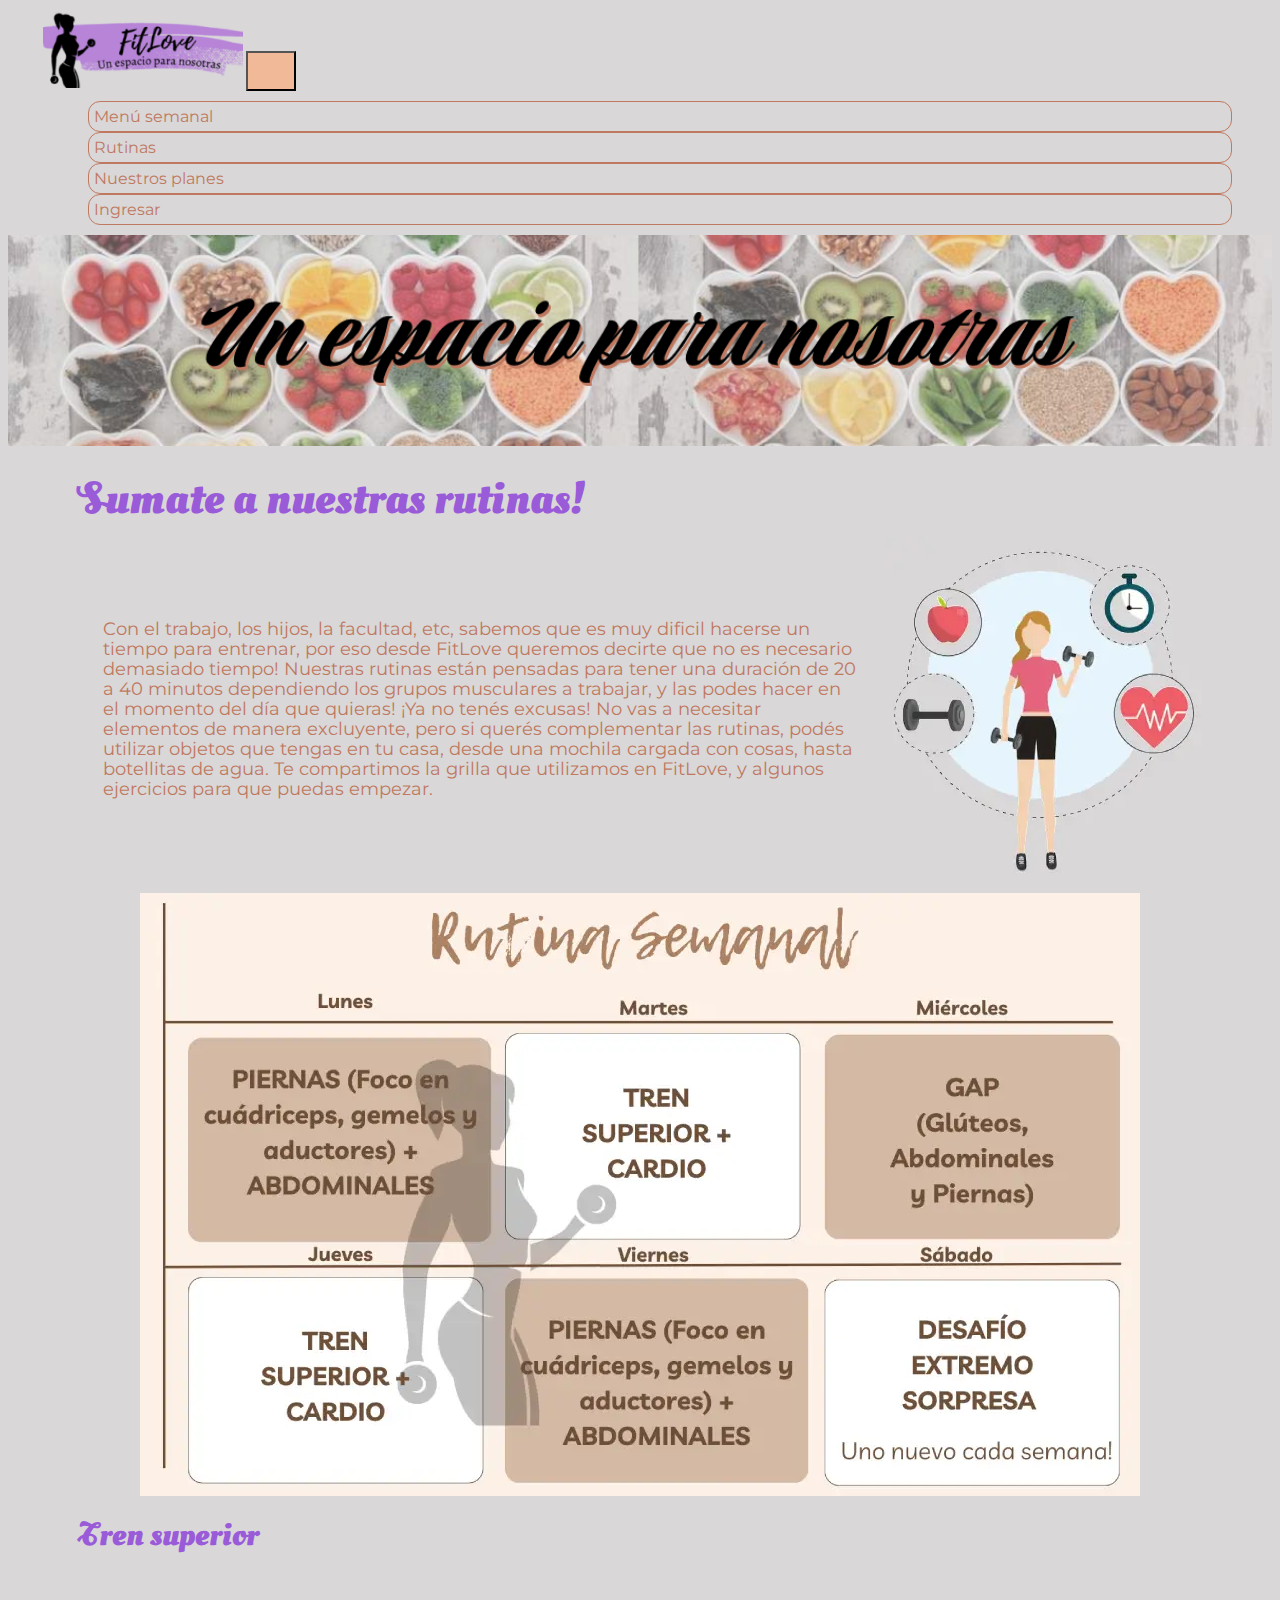
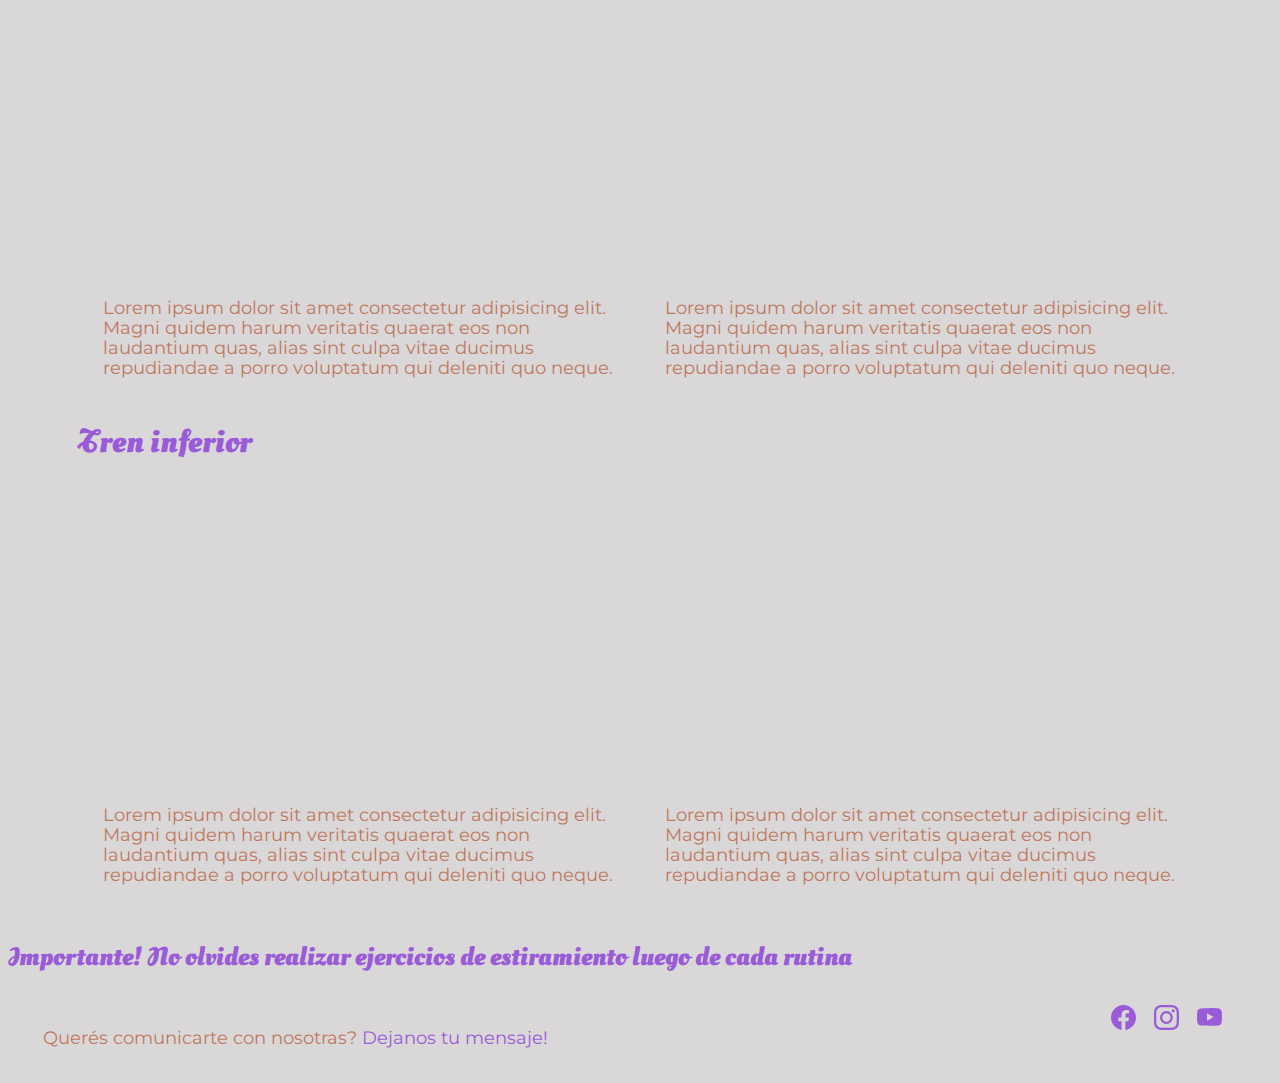
==== pages/a-moverse.html @ 403a830c "Primer subida preentrega-2" ====
<!DOCTYPE html>
<html lang="en">
<head>
    <meta charset="UTF-8">
    <meta http-equiv="X-UA-Compatible" content="IE=edge">
    <meta name="viewport" content="width=device-width, initial-scale=1.0">
    <title>FitLove - Un espacio para nosotras | Rutinas</title>
    <link rel="shortcut icon" href="../img/favicon/favicon.png" type="image/x-icon">
    <link href="https://cdn.jsdelivr.net/npm/bootstrap@5.3.0-alpha2/dist/css/bootstrap.min.css" rel="stylesheet" integrity="sha384-aFq/bzH65dt+w6FI2ooMVUpc+21e0SRygnTpmBvdBgSdnuTN7QbdgL+OapgHtvPp" crossorigin="anonymous">
    <link rel="stylesheet" href="../style/style.css">
</head>
<body>
    <nav class="navbar navbar-expand-md">
        <div class="container-fluid">
          <a class="navbar-brand" href="../index.html">
            <img src="../img/logo-FitLove.png" alt="Logo FitLove">
          </a>
          <button class="navbar-toggler" type="button" data-bs-toggle="collapse" data-bs-target="#navbarSupportedContent" aria-controls="navbarSupportedContent" aria-expanded="false" aria-label="Toggle navigation">
            <span class="navbar-toggler-icon"></span>
          </button>
          <div class="collapse navbar-collapse" id="navbarSupportedContent">
            <ul class="navbar-nav ms-auto">
              <li class="nav-item">
                <a class="active" aria-current="page" href="./organiza-tu-semana.html">Menú semanal</a>
              </li>
              <li class="nav-item">
                <a class="active" aria-current="page" href="./a-moverse.html">Rutinas</a>
              </li>
              <li class="nav-item">
                <a class="active" aria-current="page" href="./nuestros-planes.html">Nuestros planes</a>
              </li>
              <li class="nav-item">
                <a class="active" aria-current="page" href="./ingreso.html">Ingresar</a>
              </li>
            </ul>
          </div>
        </div>
      </nav>
    <header>
        <img src="../img/template4.png" alt="Banner de inicio - FitLove">
    </header>
    <main>
        <section class="text-center contenedor">
            <h1>
                Sumate a nuestras rutinas!
            </h1>
            <div class="flexbox row">
            <p class="col-sm-12 col-md-6 col-lg-8">
                Con el trabajo, los hijos, la facultad, etc, sabemos que es muy dificil hacerse un tiempo para entrenar, por eso desde FitLove queremos decirte que no es necesario demasiado tiempo! Nuestras rutinas están pensadas para tener una duración de 20 a 40 minutos dependiendo los grupos musculares a trabajar, y las podes hacer en el momento del día que quieras! ¡Ya no tenés excusas! No vas a necesitar elementos de manera excluyente, pero si querés complementar las rutinas, podés utilizar objetos que tengas en tu casa, desde una mochila cargada con cosas, hasta botellitas de agua. 
                Te compartimos la grilla que utilizamos en FitLove, y algunos ejercicios para que puedas empezar. 
            </p>
              <div class="col-sm-12 col-md-5 col-lg-4 object-fit-contain">
              <img src="../img/mujer-ejerc.webp" alt="mujer haciendo ejercicio">
              </div>
          </div>
        </section>
        <div class="img-ejercicios row">   
            <img src="../img/planilla-ejercicios.webp" class="col-sm-12 col-md-10 col-lg-10" alt="Grilla de ejercicios semanal">
        </div>
        <section class="text-center contenedor">
            <h2>
            Tren superior
         </h2>
         <div class="flexbox row">
            <div class="col-sm-12 col-md-6 col-lg-6"> 
              <!-- <video src="../video/rutina-brazos-1.mp4" autoplay muted></video> -->
                <iframe src="https://www.youtube.com/embed/ntIkgz9cdvk" title="YouTube video player" frameborder="0" allow="accelerometer; autoplay; clipboard-write; encrypted-media; gyroscope; picture-in-picture; web-share" allowfullscreen></iframe>
                <p>Lorem ipsum dolor sit amet consectetur adipisicing elit. Magni quidem harum veritatis quaerat eos non laudantium quas, alias sint culpa vitae ducimus repudiandae a porro voluptatum qui deleniti quo neque.</p>
            </div>
            <div class="col-sm-12 col-md-6 col-lg-6">
              <!-- <video src="../video/rutina-brazos-2.mp4" autoplay muted></video> -->
                <iframe src="https://www.youtube.com/embed/50hjiXHSGmU" title="YouTube video player" frameborder="0" allow="accelerometer; autoplay; clipboard-write; encrypted-media; gyroscope; picture-in-picture; web-share" allowfullscreen></iframe>
                <p>Lorem ipsum dolor sit amet consectetur adipisicing elit. Magni quidem harum veritatis quaerat eos non laudantium quas, alias sint culpa vitae ducimus repudiandae a porro voluptatum qui deleniti quo neque.</p>
            </div>
        </div>
        </section>
        <section class="text-center contenedor">
            <h2>
                Tren inferior
            </h2>
            <div class="flexbox row">
                <div class="col-sm-12 col-md-6 col-lg-6">
                  <!-- <video src="../video/rutina-piernas-1.mp4" autoplay muted></video> -->
                    <iframe src="https://www.youtube.com/embed/iqXEAnGfsbw" title="YouTube video player" frameborder="0" allow="accelerometer; autoplay; clipboard-write; encrypted-media; gyroscope; picture-in-picture; web-share" allowfullscreen></iframe>
                    <p>Lorem ipsum dolor sit amet consectetur adipisicing elit. Magni quidem harum veritatis quaerat eos non laudantium quas, alias sint culpa vitae ducimus repudiandae a porro voluptatum qui deleniti quo neque.</p>
                </div>
                <div class="col-sm-12 col-md-6 col-lg-6">
                 <!--  <video src="../video/rutina-piernas-2.mp4" autoplay muted></video> -->
                  <iframe src="https://www.youtube.com/embed/rLG2JUhy4Ns" title="YouTube video player" frameborder="0" allow="accelerometer; autoplay; clipboard-write; encrypted-media; gyroscope; picture-in-picture; web-share" allowfullscreen></iframe>
                    <p>Lorem ipsum dolor sit amet consectetur adipisicing elit. Magni quidem harum veritatis quaerat eos non laudantium quas, alias sint culpa vitae ducimus repudiandae a porro voluptatum qui deleniti quo neque.</p>
                </div>
            </div>
        </section>
        <h3 class="text-center m-3">
            Importante! No olvides realizar ejercicios de estiramiento luego de cada rutina
        </h3>
    </main>
        <footer class="flexbox">
            <div>
                 <a href="https://www.Facebook.com" target="_blank">
                     <svg xmlns="http://www.w3.org/2000/svg" class="bi bi-facebook" viewBox="0 0 16 16">
                         <path d="M16 8.049c0-4.446-3.582-8.05-8-8.05C3.58 0-.002 3.603-.002 8.05c0 4.017 2.926 7.347 6.75 7.951v-5.625h-2.03V8.05H6.75V6.275c0-2.017 1.195-3.131 3.022-3.131.876 0 1.791.157 1.791.157v1.98h-1.009c-.993 0-1.303.621-1.303 1.258v1.51h2.218l-.354 2.326H9.25V16c3.824-.604 6.75-3.934 6.75-7.951z"/>
                       </svg>
                 </a>
                 <a href="https://www.instagram.com" target="_blank">
                     <svg xmlns="http://www.w3.org/2000/svg" class="bi bi-instagram" viewBox="0 0 16 16">
                         <path d="M8 0C5.829 0 5.556.01 4.703.048 3.85.088 3.269.222 2.76.42a3.917 3.917 0 0 0-1.417.923A3.927 3.927 0 0 0 .42 2.76C.222 3.268.087 3.85.048 4.7.01 5.555 0 5.827 0 8.001c0 2.172.01 2.444.048 3.297.04.852.174 1.433.372 1.942.205.526.478.972.923 1.417.444.445.89.719 1.416.923.51.198 1.09.333 1.942.372C5.555 15.99 5.827 16 8 16s2.444-.01 3.298-.048c.851-.04 1.434-.174 1.943-.372a3.916 3.916 0 0 0 1.416-.923c.445-.445.718-.891.923-1.417.197-.509.332-1.09.372-1.942C15.99 10.445 16 10.173 16 8s-.01-2.445-.048-3.299c-.04-.851-.175-1.433-.372-1.941a3.926 3.926 0 0 0-.923-1.417A3.911 3.911 0 0 0 13.24.42c-.51-.198-1.092-.333-1.943-.372C10.443.01 10.172 0 7.998 0h.003zm-.717 1.442h.718c2.136 0 2.389.007 3.232.046.78.035 1.204.166 1.486.275.373.145.64.319.92.599.28.28.453.546.598.92.11.281.24.705.275 1.485.039.843.047 1.096.047 3.231s-.008 2.389-.047 3.232c-.035.78-.166 1.203-.275 1.485a2.47 2.47 0 0 1-.599.919c-.28.28-.546.453-.92.598-.28.11-.704.24-1.485.276-.843.038-1.096.047-3.232.047s-2.39-.009-3.233-.047c-.78-.036-1.203-.166-1.485-.276a2.478 2.478 0 0 1-.92-.598 2.48 2.48 0 0 1-.6-.92c-.109-.281-.24-.705-.275-1.485-.038-.843-.046-1.096-.046-3.233 0-2.136.008-2.388.046-3.231.036-.78.166-1.204.276-1.486.145-.373.319-.64.599-.92.28-.28.546-.453.92-.598.282-.11.705-.24 1.485-.276.738-.034 1.024-.044 2.515-.045v.002zm4.988 1.328a.96.96 0 1 0 0 1.92.96.96 0 0 0 0-1.92zm-4.27 1.122a4.109 4.109 0 1 0 0 8.217 4.109 4.109 0 0 0 0-8.217zm0 1.441a2.667 2.667 0 1 1 0 5.334 2.667 2.667 0 0 1 0-5.334z"/>
                       </svg>
                 </a>
                 <a href="https://www.Youtube.com" target="_blank">
                     <svg xmlns="http://www.w3.org/2000/svg" class="bi bi-youtube" viewBox="0 0 16 16">
                         <path d="M8.051 1.999h.089c.822.003 4.987.033 6.11.335a2.01 2.01 0 0 1 1.415 1.42c.101.38.172.883.22 1.402l.01.104.022.26.008.104c.065.914.073 1.77.074 1.957v.075c-.001.194-.01 1.108-.082 2.06l-.008.105-.009.104c-.05.572-.124 1.14-.235 1.558a2.007 2.007 0 0 1-1.415 1.42c-1.16.312-5.569.334-6.18.335h-.142c-.309 0-1.587-.006-2.927-.052l-.17-.006-.087-.004-.171-.007-.171-.007c-1.11-.049-2.167-.128-2.654-.26a2.007 2.007 0 0 1-1.415-1.419c-.111-.417-.185-.986-.235-1.558L.09 9.82l-.008-.104A31.4 31.4 0 0 1 0 7.68v-.123c.002-.215.01-.958.064-1.778l.007-.103.003-.052.008-.104.022-.26.01-.104c.048-.519.119-1.023.22-1.402a2.007 2.007 0 0 1 1.415-1.42c.487-.13 1.544-.21 2.654-.26l.17-.007.172-.006.086-.003.171-.007A99.788 99.788 0 0 1 7.858 2h.193zM6.4 5.209v4.818l4.157-2.408L6.4 5.209z"/>
                       </svg>
                 </a>
            </div>
            <div>
                <p>Querés comunicarte con nosotras? <a href="ingreso.html">Dejanos tu mensaje!</a></p>
            </div>
         </footer>
         <script src="https://cdn.jsdelivr.net/npm/bootstrap@5.3.0-alpha2/dist/js/bootstrap.bundle.min.js" integrity="sha384-qKXV1j0HvMUeCBQ+QVp7JcfGl760yU08IQ+GpUo5hlbpg51QRiuqHAJz8+BrxE/N" crossorigin="anonymous"></script>
</body>
</html>
---- style/style.css ----
@import url('https://fonts.googleapis.com/css2?family=Dancing+Script:wght@400;600&family=Montserrat:ital,wght@0,300;1,200&family=Oleo+Script+Swash+Caps&display=swap');

*{
    font-family: 'montserrat', sans-serif; 
    box-sizing: border-box;   
    }
    html{
        font-size: 62.5%;
    }
    body{
        background-color: rgb(217, 215, 216);
        }
        nav.navbar{
            padding: 4px 35px 0 35px;
            }
            nav.navbar button{
                background-color: rgb(242, 185, 153);
                }
                nav.navbar button.navbar-toggler{
                    height: 40px;
                    width: 50px;
                }
                nav.navbar button.navbar-toggler:hover{
                    background-color: rgb(191, 121, 96);
                }
                nav.navbar button.navbar-toggler:focus{
                    box-shadow: none;
                }
                nav.navbar button.navbar-toggler span.navbar-toggler-icon{
                    width: 30px;
                }

            nav a{
                text-decoration: none;
            }  
                nav a img{
                    width: 200px;
                }
            nav ul{
                list-style: none;
                }
                nav ul li {
                    border: 1px rgb(191, 121, 96) solid;
                    padding: 5px;
                    margin: 0 5px;
                    border-radius: 12px;
                            }   
                    nav ul li a{
                        text-decoration: none;
                        font-size: 1.6rem;
                        color: rgb(191, 121, 96);
                                }
                    nav ul li a:hover{
                            font-size: 1.8rem;
                            color: rgb(154, 91, 217);
                            background-color: rgba(240, 248, 255, .3);
                            border-radius: 10px;
                        }    
    header img{
        width: 100%;
    }
    h1, h2, h3{
        color: rgb(154, 91, 217);
        font-family: 'Oleo Script Swash Caps', cursive;
    }
        h1{
            font-size: 4.5rem;
            margin: 7px auto;
                    }
            h2{
                font-size: 3.2rem;
                margin: 5px auto;
            }
                h3{
                    font-size: 2.6rem;
                    padding-top: 3px;
                }
    div.flexbox p{
        display: flex;
        justify-items: center;
        align-items: center;
        padding: 0 25px;
    }
    p{
        color: rgb(191, 121, 96);
        font-size: 1.8rem;
        line-height: 2rem;
        padding: 5px 0;
    }
    footer{
        margin: 5px 0;
        padding: 4px 35px;
        flex-direction: row-reverse;
        }
            footer a svg{
                fill: rgb(154, 91, 217);
                width: 40px;
                padding-right: 15px;
            }
            footer a{
                text-decoration: none;
            }
                footer p a{
                    color: rgb(154, 91, 217);
                }
                footer p{
                    display: inline-block;
                }
                footer p a:hover{
                    font-size: 1.8rem;
                    color: rgb(154, 91, 217);
                    background-color: rgba(240, 248, 255, .3);
                }    
   
    .bg-h2{
        background-color: rgb(242, 185, 153);
    }

    .contenedor{
        /*background-color: rgba(154, 91, 217, .3);*/
        width: 90%;
        padding: 7px;
        margin: 5px auto;
    }
    .flexbox{
        display: flex;
        justify-content: space-between;
    }
    .img-inicio{
        padding: 15px 0;
    }
    .img-menu{
        padding: 7px 0;
    }
    .img-ejercicios{
        padding: 0 25px;
        display: flex;
        justify-content: center;
    }
    .iframe{
        margin: 15px auto;
    }
    .contenedor-dropdown{
        width: 95%;
        padding: 15px;
        margin: 15px auto;
    }
    .button{
        border: none;
        border-radius: 4px;
        width: 80px;
        background-color: rgb(242, 185, 153);
        font-size: 1.3rem;
    }
    .figure{
        padding: 5px;
        border: 3px rgb(242, 185, 153) solid;
        border-radius: 10px;
    }
        .img-figure{
            width: 100%;
        }
    .button-ingreso{
            border: none;
            border-radius: 4px;
            width: 70px;
            background-color: rgb(242, 185, 153);
            font-size: 1.2rem;
    }
    .contenedor-form{
        display: flex;
        flex-direction: column;
        align-items: center;
        justify-items: center;
    }
    .label{
        margin-bottom: 5px;
    }

/*organiza-tu-semana_a-moverse*/
    section.contenedor div.carousel{
        width: 85%;
    }
        section div.carousel div.carousel-item img{
            width: 100%;
        }
      iframe{
        padding: 15px 5px;
        width: 100%;
        height: 315px;
            }
            a{
                text-decoration: none;
                }
                 p a{
                    color: rgb(154, 91, 217);
                }
                    p a:hover{
                        font-size: 1.8rem;
                        color: rgb(154, 91, 217);
                        background-color: rgba(240, 248, 255, .3);
                        }   
    video{
        object-fit: scale-down;
    }   
/*nuestros-planes*/
      section div ul {
        list-style: none;
        margin: 7px auto;
        padding-left: 15px;
      }
        section div ul li{
            font-size: 1.7rem;
            line-height: 1.9rem;
            color: rgb(191, 121, 96);
        }
        button.bg-h2:hover{
            background-color: rgb(191, 121, 96);
            color: rgb(217, 215, 216);
        }
        .space-around{
             justify-content: space-around;
        }
        figure{
            margin-bottom: 10px;
        }
            figure figcaption{
                margin: 5px;
                color: rgb(154, 91, 217);
                font-size: 1.8rem;
                text-align: center;
            }
            figure p{
                font-size: 1.7rem;
                text-align: center;
                padding: 10px;
            }
                figure button.button-figure{
                    border: none;
                    border-radius: 4px;
                    background-color: rgb(242, 185, 153);
                    width: 100%;
                    font-size: 1.6rem;
                }
            button.button-figure:hover{
            background-color: rgb(191, 121, 96);
            color: rgb(217, 215, 216);
        }
        section.contenedor-dropdown div h2 button.bg-h2{
                color: rgb(154, 91, 217);
                font-size: 3rem;
                background-color: rgb(242, 185, 153);
            }
            section.contenedor-dropdown div.accordion-item{
            background-color: rgb(217, 215, 216);
            border: none;
            }
            .accordion-button:focus{
                box-shadow: none;
            }

/*ingreso*/     
    div img.img-ingreso{
        object-fit: contain;
    }
    section.contenedor-form form label{
        color: rgb(154, 91, 217);
        font-size: 1.5rem;
        padding-right: 5px;
    }
    section.contenedor-form form input.bg-h2, section.contenedor-form form textarea{
        border: black;
        border-style: solid;
        border-radius: 3px;
    }
    section.contenedor-form form input.button-ingreso:hover{
        background-color: rgb(191, 121, 96);
        color: rgb(217, 215, 216);
    }
    section.contenedor-form a, section.contenedor-form span{
        text-decoration: none;
        color: rgb(191, 121, 96);
        font-size: 1.2rem;
    }
    section.contenedor-form p.text-center{
        font-size: 1.6rem;
    }
    form input.form-control:focus{
                box-shadow: none;
            }
    form textarea.form-control:focus{
                box-shadow: none;
                border: black 2.5px solid;
    }
    div.imagen{
        justify-content: center;
    }
        div.imagen img{
            width: 40%;
            
        }
    .grids{
        /* background-image: url(../img/bg-silueta.webp);
        background-repeat: no-repeat;
        background-position: center; */
        display: grid;
        grid-template-columns: 1.5fr repeat(3, 1fr);
        grid-template-rows: 2, 1fr;
        grid-template-areas: 
        "form imagen imagen inicio"
        "form imagen imagen usuario";
    }
    .inicio{
        grid-area: inicio;
    }
    .usuario{
        grid-area: usuario;
    }
    .form{
        grid-area: form;
    }
    .imagen{
        grid-area: imagen;
    }
    
                             /*break points*/
    @media (width < 1248px){
        figure figcaption{
                margin-top: 5px;
                color: rgb(154, 91, 217);
                font-size: 2.4rem;
                text-align: center;
                }
    }
    @media (width < 992px){
        figure figcaption{
                margin-top: 5px;
                color: rgb(154, 91, 217);
                font-size: 1.7rem;
                text-align: center;
                }
    }

    @media (width < 768px){
        
        nav ul{
            align-items: end;
        }
        nav ul li{
            margin-bottom: 3px;
            text-align: center;
            width: 25%;
        }
        img[src="../img/bg-silueta.webp"]{
            display: none;
        }
        div img[src="../img/mujer-ejerc.webp"]{
            width: 75%;
            margin-bottom: 2px;
        }
        .grids{
            grid-template-columns: repeat(2, 1fr);
            grid-template-rows: 1fr 2fr;
            grid-template-areas: 
            "inicio usuario"
            "form form";
        }
            .usuario{
                margin-top: 29.5px;
            }
            section.contenedor-form h2{
                margin: 15px auto;
            }
            .form{
                margin-right: 15px;
            }
        h3.bp-768{
            text-align: center;
        } 
        /* section div.carousel img{
            width: 90%;
            justify-items: center;
        }   */
        footer{
            flex-direction: column;
            align-items: center;
        }
            footer div a svg{
                padding-bottom: 15px;
            }
            footer div p{
                text-align: center;
            }

    }

    @media (min-width:520px) and (max-width:660px){
        nav ul{
            align-items: end;
        }
        nav ul li{
            margin-bottom: 3px;
            text-align: center;
            width: 50%;
        }
    }
    @media (width < 576px){
        figure figcaption{
            font-size: 2.2rem;
        }
        figure p{
            font-size: 1.9rem;
        }
    }
    @media (width < 520px){
        nav a img{
            width: 150px;
        }
            nav ul{
                align-items: center;
            }
                nav ul li{
                    margin-bottom: 3px;
                    text-align: center;
                    width: 100%;
                }
        .grids{
            grid-template-columns: 1fr;
            grid-template-rows: repeat(2, 1fr) 2fr;
            grid-template-areas: 
            "inicio"
            "usuario"
            "form";
        }
        .inicio{
            margin-bottom: 10px;
        }    
        .usuario{
                margin: auto;
                justify-content: center;
                margin-top: 15px;
            }
        .h1-media-520{
            font-size: 3.8rem;
            margin: 1px 5px;
        }
    }
    @media (width < 360px){
        nav ul li{
            margin-bottom: 4px;
    }
    }
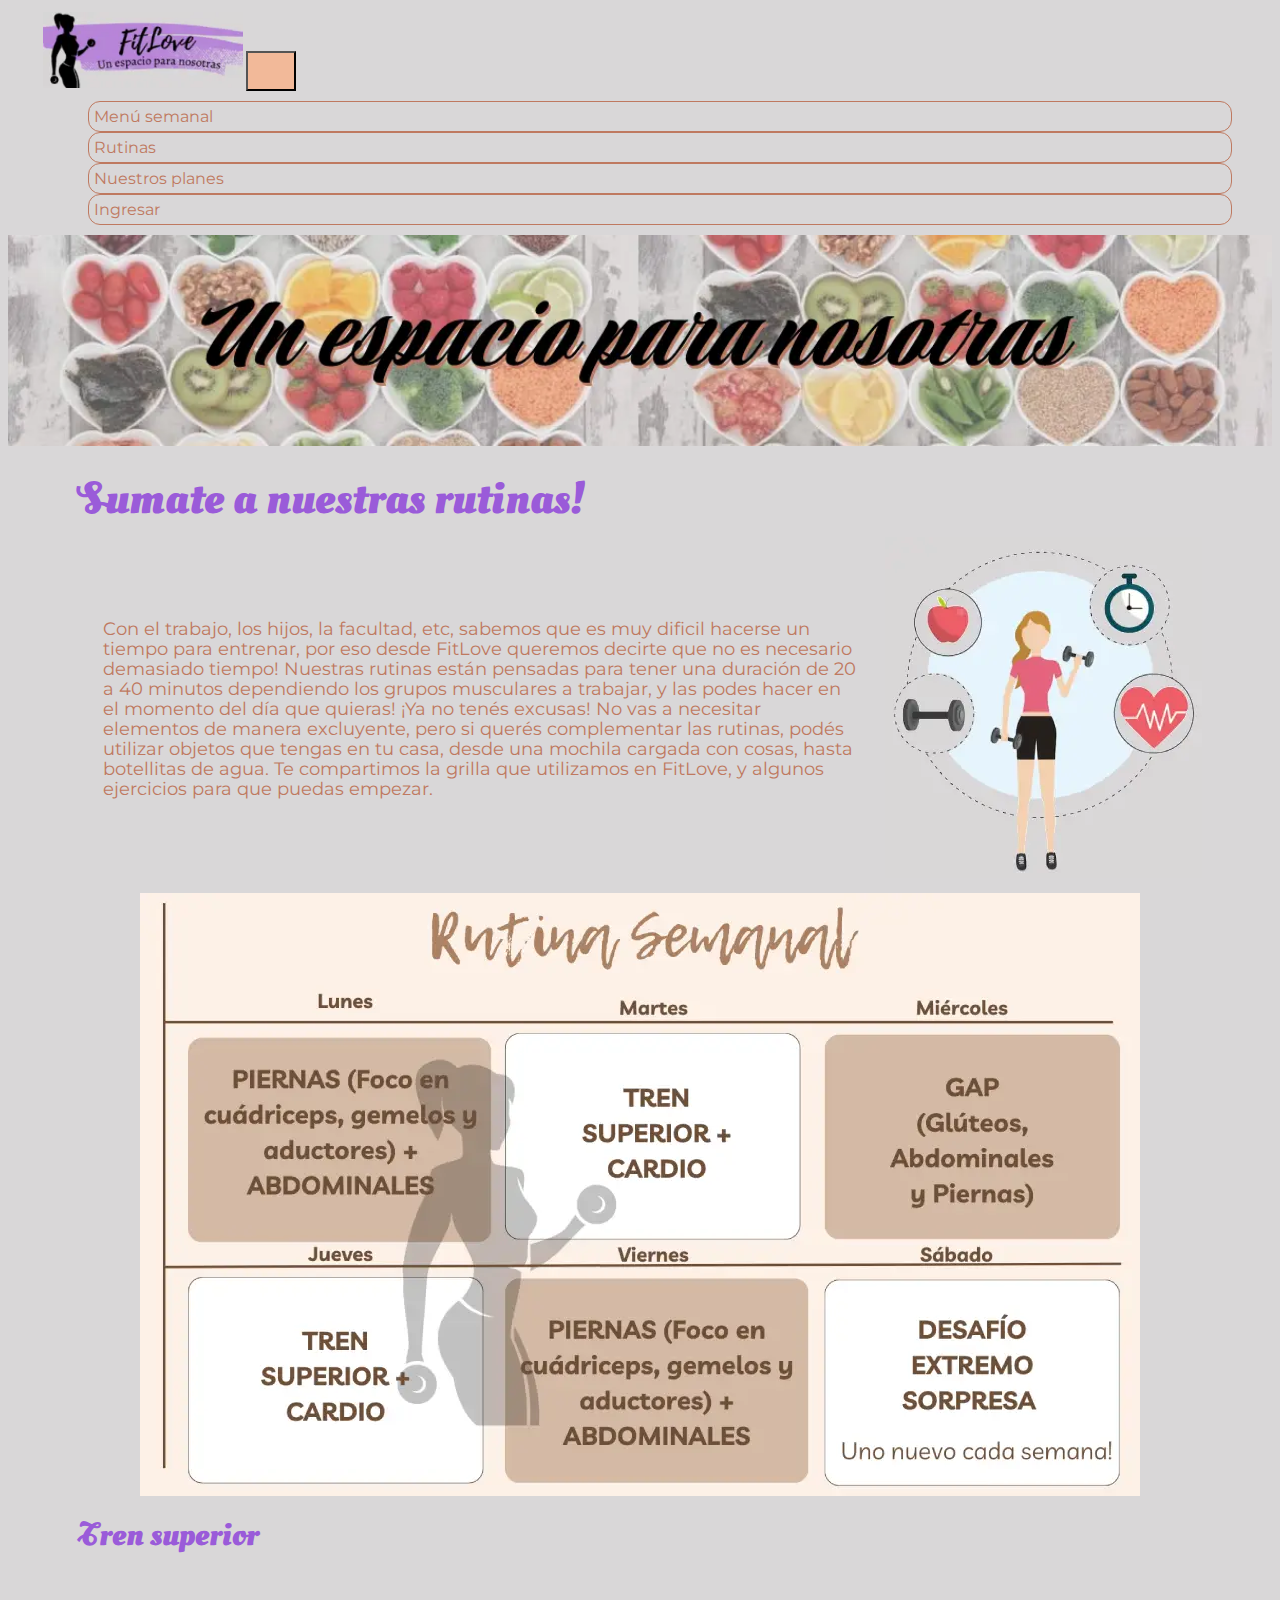
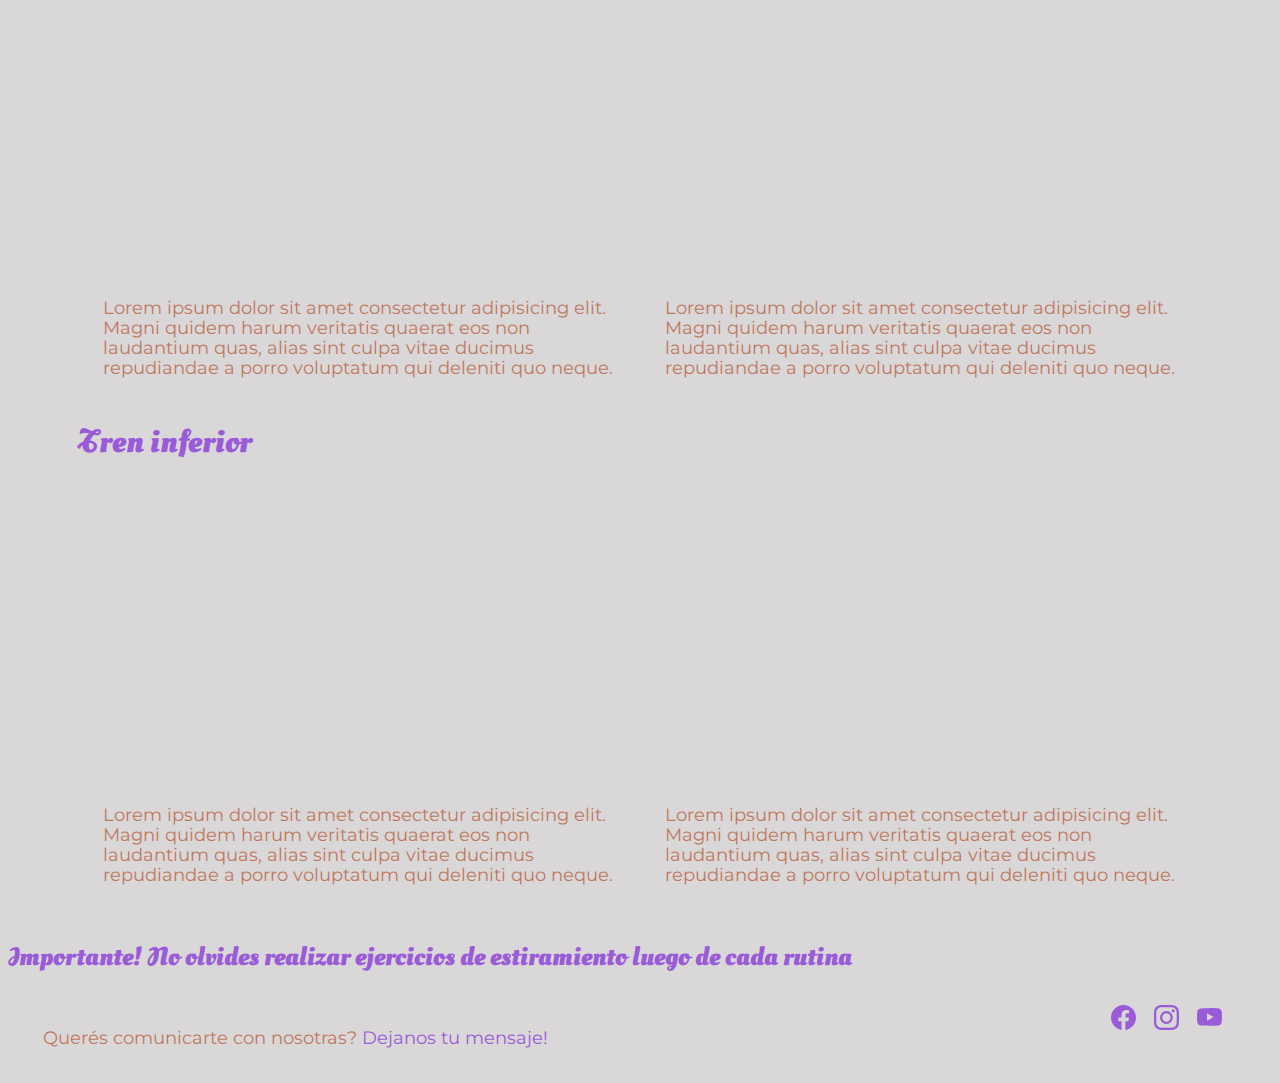
==== commit 74eccc53: "actualización de img a webp" ====
--- a/pages/a-moverse.html
+++ b/pages/a-moverse.html
@@ -13,7 +13,7 @@
     <nav class="navbar navbar-expand-md">
         <div class="container-fluid">
           <a class="navbar-brand" href="../index.html">
-            <img src="../img/logo-FitLove.png" alt="Logo FitLove">
+            <img src="../img/logo-FitLove.webp" alt="Logo FitLove">
           </a>
           <button class="navbar-toggler" type="button" data-bs-toggle="collapse" data-bs-target="#navbarSupportedContent" aria-controls="navbarSupportedContent" aria-expanded="false" aria-label="Toggle navigation">
             <span class="navbar-toggler-icon"></span>
@@ -37,7 +37,7 @@
         </div>
       </nav>
     <header>
-        <img src="../img/template4.png" alt="Banner de inicio - FitLove">
+      <img src="../img/banner-inicio.webp" alt="Banner de inicio - FitLove">
     </header>
     <main>
         <section class="text-center contenedor">
